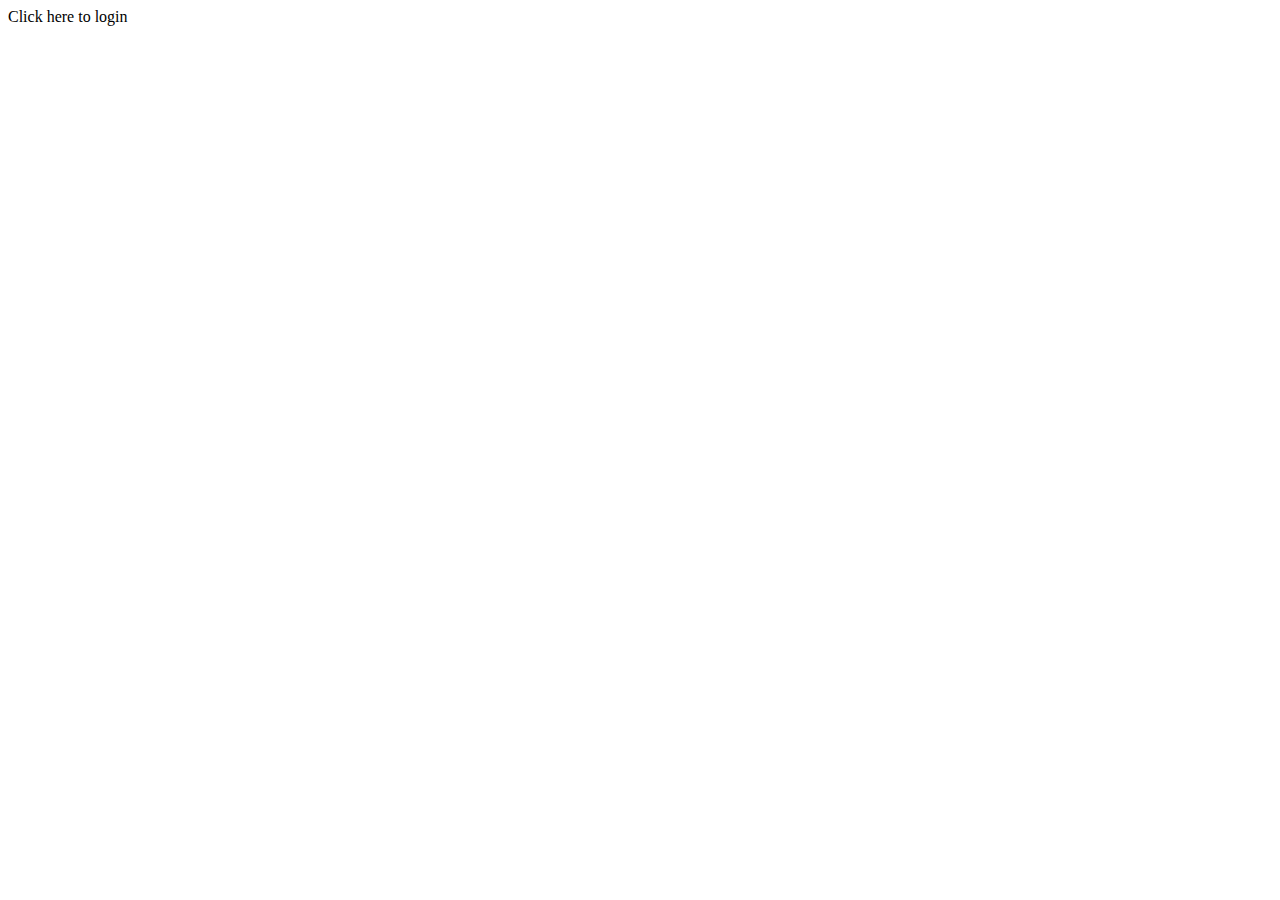
==== login.html @ 742b071e "added a login page" ====
<!DOCTYPE html>
<html lang="en">
<head>
    <meta charset="UTF-8">
    <meta name="viewport" content="width=device-width, initial-scale=1.0">
    <meta http-equiv="X-UA-Compatible" content="ie=edge">
    <title>Login page</title>
</head>
<body>
    Click here to login
</body>
</html>
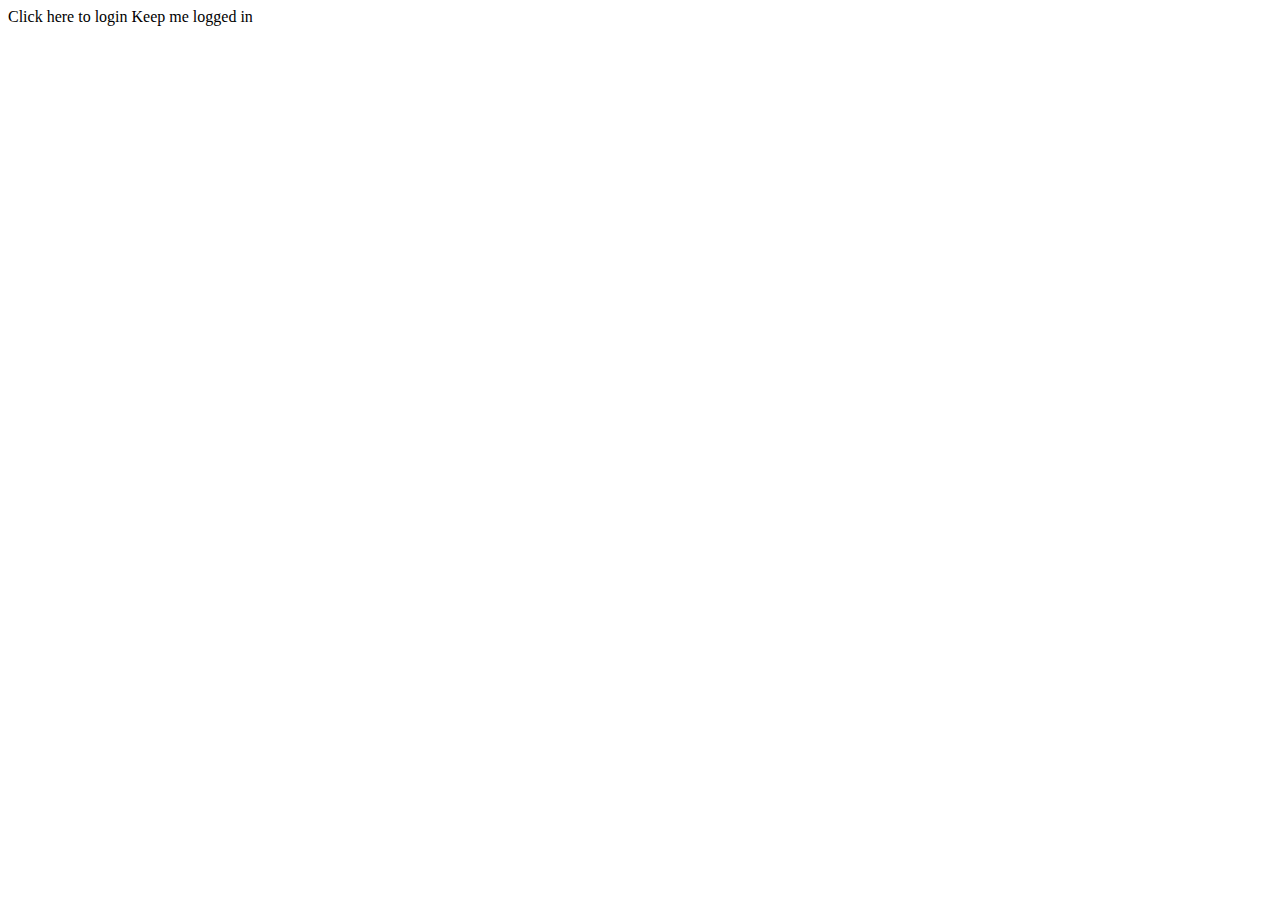
==== commit 3e715e1d: "Added remmember me box" ====
--- a/login.html
+++ b/login.html
@@ -8,5 +8,6 @@
 </head>
 <body>
     Click here to login
+    Keep me logged in
 </body>
 </html>